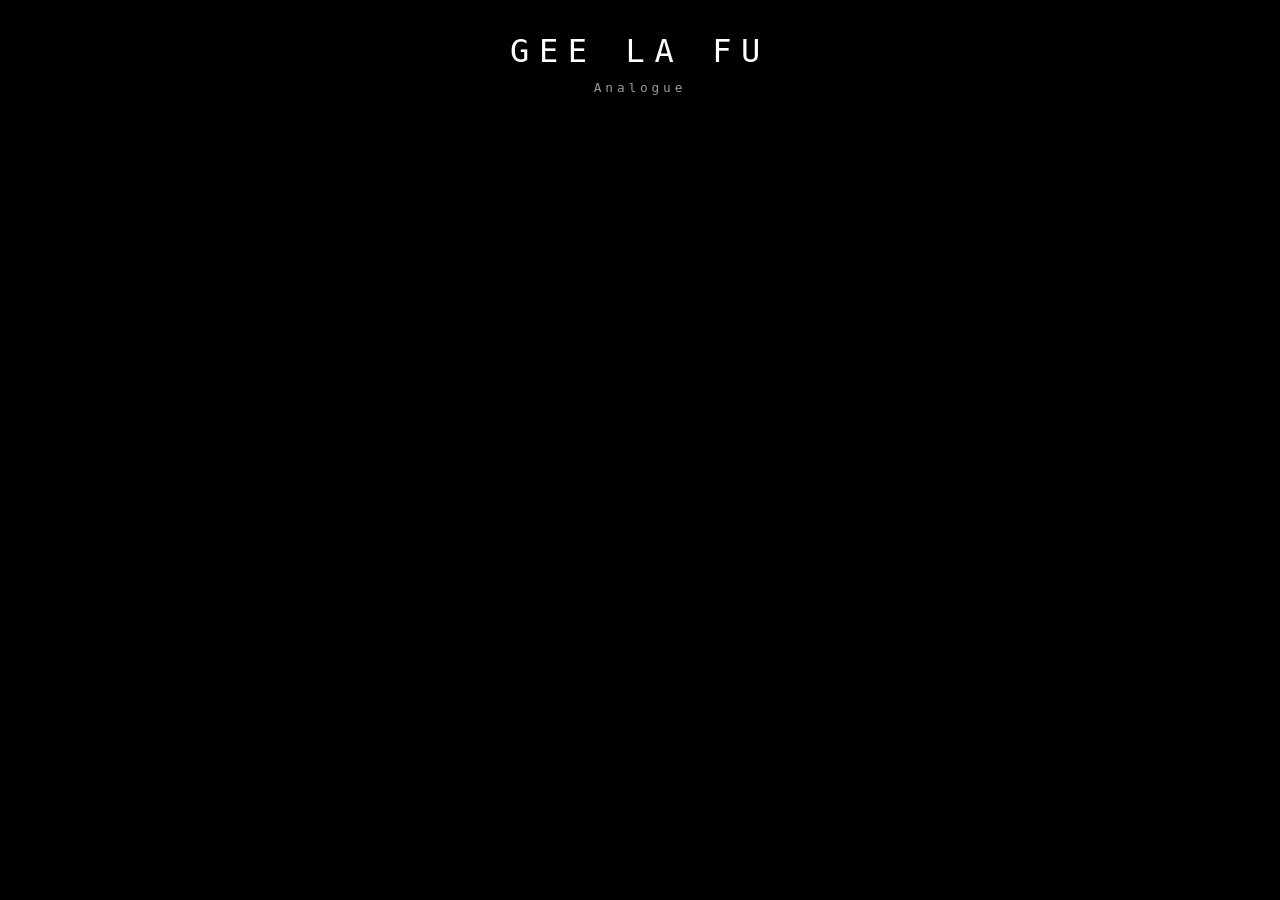
==== analogue.html @ d788711e "Update analogue.html" ====
<!DOCTYPE html>
<html lang="en">
<head>
  <meta charset="UTF-8">
  <meta name="viewport" content="width=device-width, initial-scale=1.0">
  <title>Gee La Fu — Analogue</title>
  <link rel="stylesheet" href="style.css">
</head>
<body>
  <canvas id="c"></canvas>
  <h1 id="bio-trigger">GEE LA FU</h1>
  <div id="bio-panel">
  <div id="bio-inner">
    <p>Jouw bio tekst hier.</p>
    <p><a href="mailto:jouw@email.com">jouw@email.com</a></p>
    <p><a href="https://instagram.com/gee.la.fu" target="_blank">Instagram</a></p>
    <p><a href="https://tiktok.com/@gee.la.fu" target="_blank">TikTok</a></p>
  </div>
</div>
  <h2>Analogue</h2>
  <div id="artwork-wrap">
    <img id="artwork" src="" alt="" crossorigin="anonymous">
  </div>
  <div id="panel">
    <div id="panel-inner">
      <div id="meta-title"></div>
      <div id="meta-description"></div>
      <div id="meta-footer">
        <div id="meta-date"></div>
        <div id="meta-creator"></div>
        <div id="meta-jobtitle"></div>
      </div>
    </div>
  </div>
  <div id="nav">
    <button class="nav-btn" id="btn-refresh">REFRESH</button>
    <button class="nav-btn" id="btn-menu">MENU</button>
  </div>
  <div id="menu">
    <a class="menu-option" href="index.html">SHOW ME INSPIRATION</a>
    <a class="menu-option" href="digital.html">SHOW ME DIGITAL ARTWORK</a>
  </div>
  <script src="https://cdn.jsdelivr.net/npm/exifr/dist/full.umd.js"></script>
  <script src="main.js"></script>
  <script>
    fetch('https://geelafu-images-list.gee-la-fu-la-gee.workers.dev/?folder=analogue')
      .then(r => r.json())
      .then(files => {
        const images = files.map(f => 'https://images.geelafu.com/' + f);
        initPage(images);
  });
  </script>
</body>
</html>
---- style.css ----
* { margin: 0; padding: 0; box-sizing: border-box; }
body { overflow: hidden; background: #000; }

canvas {
  position: fixed;
  top: 0; left: 0;
  width: 100vw; height: 100vh;
}

h1 {
  position: fixed;
  top: 2rem;
  left: 50%;
  transform: translateX(-50%);
  font-family: monospace;
  font-size: 2rem;
  font-weight: normal;
  letter-spacing: 0.3em;
  color: #fff;
  white-space: nowrap;
  z-index: 10;
  cursor: pointer;
}

#bio-panel {
  position: fixed;
  top: 0;
  left: 50%;
  transform: translate(-50%, -100%);
  width: 60vw;
  max-height: 80vh;
  background: rgba(0, 0, 0, 0.75);
  z-index: 20;
  overflow-y: auto;
  transition: transform 0.6s ease;
}

#bio-panel.open {
  transform: translate(-50%, 0);
}

#bio-inner {
  padding: 2rem;
  display: flex;
  flex-direction: column;
  gap: 1rem;
  font-family: monospace;
  color: #fff;
}

#bio-inner a {
  color: #fff;
  opacity: 0.7;
  text-decoration: none;
  letter-spacing: 0.1em;
  font-size: 0.8rem;
}

#bio-inner a:hover {
  opacity: 1;
}

#bio-inner p {
  font-size: 0.8rem;
  line-height: 1.7;
  letter-spacing: 0.05em;
  opacity: 0.85;
}

h2 {
  position: fixed;
  top: 5rem;
  left: 50%;
  transform: translateX(-50%);
  font-family: monospace;
  font-size: 0.8rem;
  font-weight: normal;
  letter-spacing: 0.3em;
  color: #fff;
  white-space: nowrap;
  z-index: 10;
  opacity: 0.6;
}

#artwork-wrap {
  position: fixed;
  top: 50%;
  left: 50%;
  transform: translate(-50%, -50%);
  z-index: 10;
}

img#artwork {
  display: block;
  max-width: 40vw;
  max-height: 60vh;
  width: auto;
  height: auto;
  cursor: pointer;
}

#panel {
  position: fixed;
  z-index: 20;
  background: rgba(0, 0, 0, 0.75);
  overflow-y: auto;
  transition: transform 0.6s ease;
}

@media (orientation: landscape) {
  #panel {
    bottom: 0;
    left: 50%;
    transform: translate(-50%, 100%);
    width: 60vw;
    height: auto;
    max-height: 80vh;
    overflow-y: auto;
  }
  #panel.open {
    transform: translate(-50%, 0);
  }
}

@media (orientation: portrait) {
  img#artwork {
    max-width: 80vw;
    max-height: 50vh;
  }
  #bio-panel {
    width: 100vw;
  }
  #panel {
    bottom: 0;
    left: 0;
    width: 100vw;
    height: 60vh;
    transform: translateY(100%);
  }
  #panel.open {
    transform: translateY(0);
  }
}

#panel-inner {
  padding: 2rem;
  display: flex;
  flex-direction: column;
  gap: 1rem;
  font-family: monospace;
  color: #fff;
  min-height: 100%;
}

#meta-title {
  font-size: 1rem;
  letter-spacing: 0.15em;
  font-weight: bold;
}

#meta-description {
  font-size: 0.8rem;
  line-height: 1.7;
  letter-spacing: 0.05em;
  opacity: 0.85;
}

#meta-footer {
  margin-top: auto;
  display: flex;
  flex-direction: column;
  gap: 0.25rem;
}

#meta-date,
#meta-creator,
#meta-jobtitle {
  font-size: 0.7rem;
  letter-spacing: 0.1em;
  opacity: 0.6;
}

#nav {
  position: fixed;
  left: 50%;
  transform: translateX(-50%);
  display: flex;
  gap: 5rem;
  z-index: 50;
  opacity: 0;
  transition: opacity 0.6s ease;
}

.nav-btn {
  width: 4rem;
  height: 4rem;
  border-radius: 50%;
  border: none;
  background: #fff;
  font-family: monospace;
  font-size: 0.55rem;
  font-weight: bold;
  letter-spacing: 0.1em;
  cursor: pointer;
  display: flex;
  align-items: center;
  justify-content: center;
  text-align: center;
  padding: 0.5rem;
  box-shadow: 0 4px 15px rgba(0, 0, 0, 0.2);
}

.nav-btn:disabled {
  opacity: 0.3;
  cursor: default;
}

#menu {
  position: fixed;
  top: 0; left: 0;
  width: 100vw; height: 100vh;
  background: transparent;
  z-index: 40;
  display: flex;
  flex-direction: column;
  align-items: center;
  justify-content: center;
  gap: 1rem;
  padding: 2rem;
  opacity: 0;
  pointer-events: none;
  transition: opacity 0.4s ease;
}

#menu.open {
  opacity: 1;
  pointer-events: all;
}

.menu-option {
  pointer-events: none;
  width: 100%;
  max-width: 400px;
  flex: 1;
  max-height: 200px;
  background: #fff;
  border: 1px solid #fff;
  border-radius: 1rem;
  display: flex;
  align-items: center;
  justify-content: center;
  font-family: monospace;
  font-size: 0.8rem;
  font-weight: bold;
  letter-spacing: 0.15em;
  cursor: pointer;
  text-decoration: none;
  color: #000;
  box-shadow: 0 4px 15px rgba(0, 0, 0, 0.2);
}

.menu-option:hover {
  background: #f0f0f0;
}

#menu.open .menu-option {
  pointer-events: all;
}
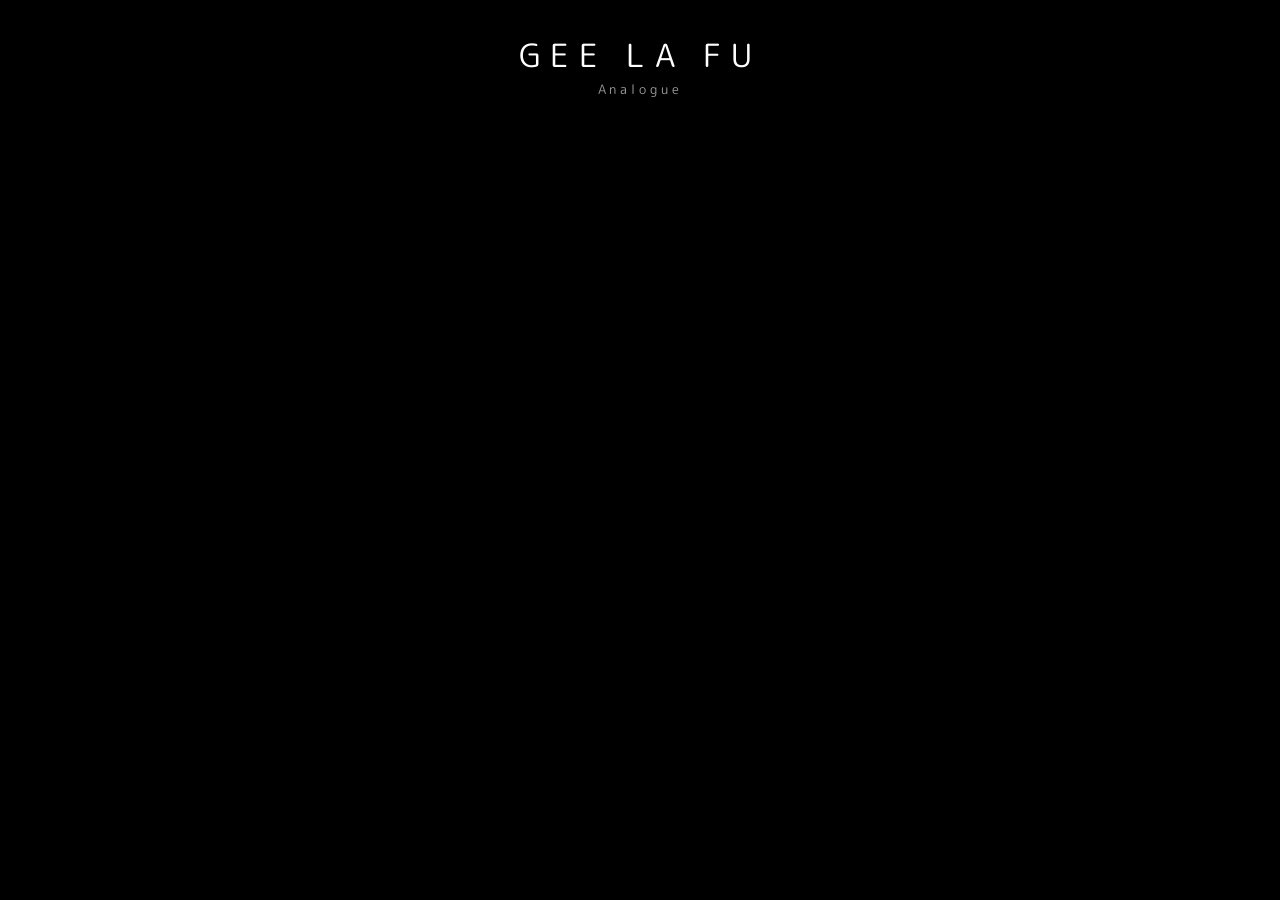
==== commit c69adb36: "Update analogue.html" ====
--- a/analogue.html
+++ b/analogue.html
@@ -4,6 +4,7 @@
   <meta charset="UTF-8">
   <meta name="viewport" content="width=device-width, initial-scale=1.0">
   <title>Gee La Fu — Analogue</title>
+  <link href="https://fonts.googleapis.com/css2?family=M+PLUS+Rounded+1c:wght@400;700&display=swap" rel="stylesheet">
   <link rel="stylesheet" href="style.css">
 </head>
 <body>
--- a/style.css
+++ b/style.css
@@ -12,7 +12,7 @@
   top: 2rem;
   left: 50%;
   transform: translateX(-50%);
-  font-family: monospace;
+  font-family: 'M PLUS Rounded 1c', monospace;
   font-size: 2rem;
   font-weight: normal;
   letter-spacing: 0.3em;
@@ -72,7 +72,7 @@
   top: 5rem;
   left: 50%;
   transform: translateX(-50%);
-  font-family: monospace;
+  font-family: 'M PLUS Rounded 1c', monospace;
   font-size: 0.8rem;
   font-weight: normal;
   letter-spacing: 0.3em;
@@ -197,7 +197,7 @@
   border-radius: 50%;
   border: none;
   background: #fff;
-  font-family: monospace;
+  font-family: 'M PLUS Rounded 1c', monospace;
   font-size: 0.55rem;
   font-weight: bold;
   letter-spacing: 0.1em;
@@ -243,24 +243,24 @@
   max-width: 400px;
   flex: 1;
   max-height: 200px;
-  background: #fff;
-  border: 1px solid #fff;
+  background: rgba(0, 0, 0, 0.75);
+  border: none;
   border-radius: 1rem;
   display: flex;
   align-items: center;
   justify-content: center;
-  font-family: monospace;
+  font-family: 'M PLUS Rounded 1c', monospace;
   font-size: 0.8rem;
   font-weight: bold;
   letter-spacing: 0.15em;
   cursor: pointer;
   text-decoration: none;
-  color: #000;
+  color: #fff;
   box-shadow: 0 4px 15px rgba(0, 0, 0, 0.2);
 }
 
 .menu-option:hover {
-  background: #f0f0f0;
+  background: rgba(0, 0, 0, 0.9);
 }
 
 #menu.open .menu-option {
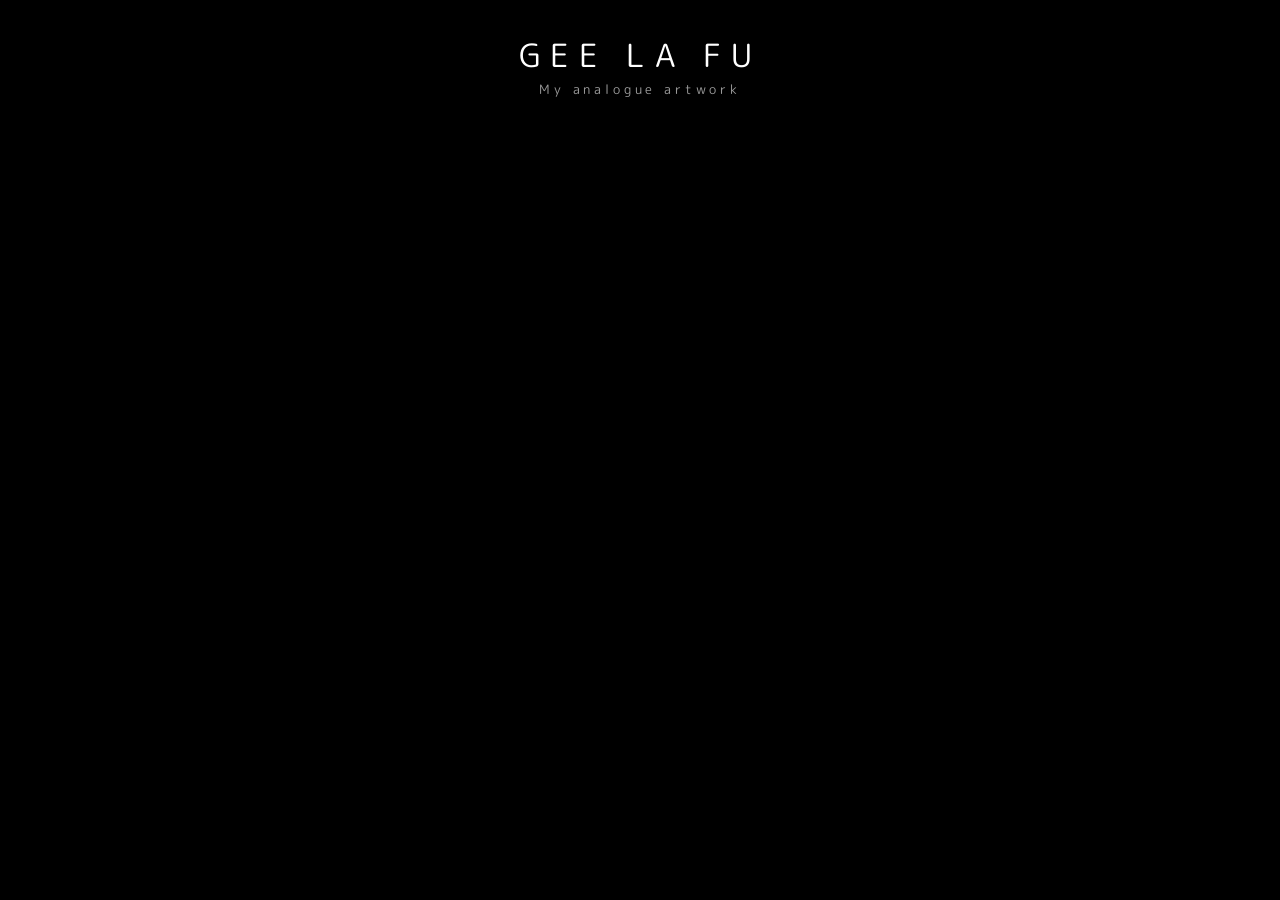
==== commit 7a7da241: "Update analogue.html" ====
--- a/analogue.html
+++ b/analogue.html
@@ -18,7 +18,7 @@
     <p><a href="https://tiktok.com/@gee.la.fu" target="_blank">TikTok</a></p>
   </div>
 </div>
-  <h2>Analogue</h2>
+  <h2>My analogue artwork</h2>
   <div id="artwork-wrap">
     <img id="artwork" src="" alt="" crossorigin="anonymous">
   </div>
@@ -34,12 +34,12 @@
     </div>
   </div>
   <div id="nav">
-    <button class="nav-btn" id="btn-refresh">REFRESH</button>
+    <button class="nav-btn" id="btn-refresh">MORE</button>
     <button class="nav-btn" id="btn-menu">MENU</button>
   </div>
   <div id="menu">
-    <a class="menu-option" href="index.html">SHOW ME INSPIRATION</a>
-    <a class="menu-option" href="digital.html">SHOW ME DIGITAL ARTWORK</a>
+    <a class="menu-option" href="index.html">THINGS THAT INSPIRE ME</a>
+    <a class="menu-option" href="digital.html">MY DIGITAL ARTWORK</a>
   </div>
   <script src="https://cdn.jsdelivr.net/npm/exifr/dist/full.umd.js"></script>
   <script src="main.js"></script>
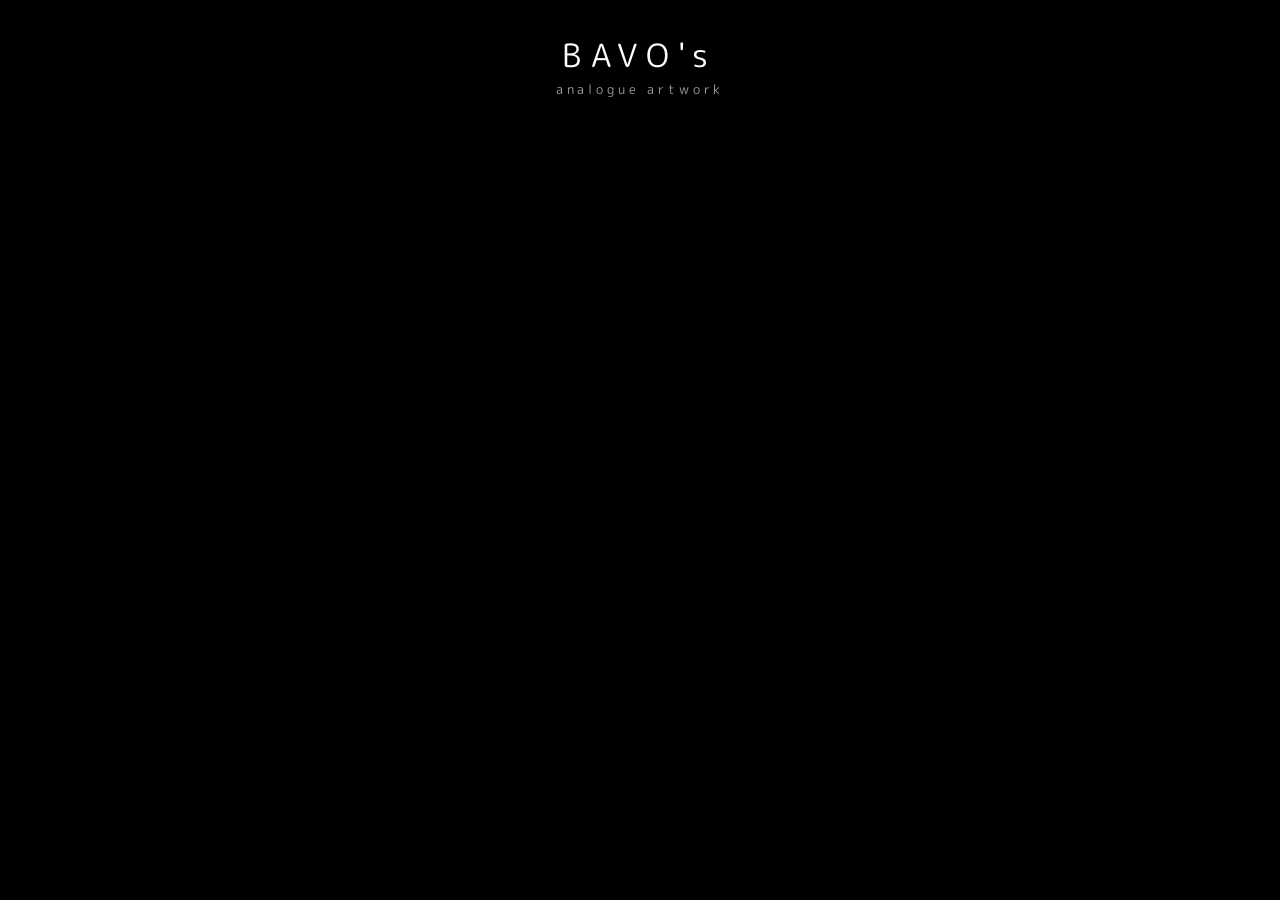
==== commit fcdcc00e: "Update analogue.html" ====
--- a/analogue.html
+++ b/analogue.html
@@ -3,22 +3,31 @@
 <head>
   <meta charset="UTF-8">
   <meta name="viewport" content="width=device-width, initial-scale=1.0">
-  <title>Gee La Fu — Analogue</title>
+  <title>Gee La Fu — Analogue Art</title>
+  <meta name="description" content="Hand-drawn artwork by Belgian artist Gee La Fu — intuitive line art, doodle art with ambition, influenced by street art and the tradition of lucid drawing.">
+  <meta name="author" content="Gee La Fu">
+  <meta property="og:title" content="Gee La Fu — Analogue Art">
+  <meta property="og:description" content="Hand-drawn artwork by Belgian artist Gee La Fu — intuitive line art, doodle art with ambition, influenced by street art and the tradition of lucid drawing.">
+  <meta property="og:url" content="https://geelafu.com/analogue.html">
+  <meta property="og:type" content="website">
+  <meta property="og:image" content="https://geelafu.com/preview-analogue.jpg">
   <link href="https://fonts.googleapis.com/css2?family=M+PLUS+Rounded+1c:wght@400;700&display=swap" rel="stylesheet">
   <link rel="stylesheet" href="style.css">
+  <link rel="icon" type="image/png" href="GLF_logo.png">
+  <link rel="apple-touch-icon" href="GLF_logo.png">
 </head>
 <body>
   <canvas id="c"></canvas>
-  <h1 id="bio-trigger">GEE LA FU</h1>
+  <h1 id="bio-trigger">BAVO's</h1>
   <div id="bio-panel">
-  <div id="bio-inner">
-    <p>Jouw bio tekst hier.</p>
-    <p><a href="mailto:jouw@email.com">jouw@email.com</a></p>
-    <p><a href="https://instagram.com/gee.la.fu" target="_blank">Instagram</a></p>
-    <p><a href="https://tiktok.com/@gee.la.fu" target="_blank">TikTok</a></p>
+    <div id="bio-inner">
+      <p>Drawing is where it started and where it always returns. No sketches, no preparation — the hand moves and the image appears. What you see here is intuitive line work built over decades, influenced by street art, doodle culture and a stubborn refusal to stay amateur. Gee La Fu is the artistic alter ego of a Belgian designer who draws the way others think.</p>
+      <p><a href="mailto:gee.la.fu.la.gee@gmail.com">gee.la.fu.la.gee@gmail.com</a></p>
+      <p><a href="https://instagram.com/gee.la.fu" target="_blank">Instagram</a></p>
+      <p><a href="https://tiktok.com/@gee.la.fu" target="_blank">TikTok</a></p>
+    </div>
   </div>
-</div>
-  <h2>My analogue artwork</h2>
+  <h2>analogue artwork</h2>
   <div id="artwork-wrap">
     <img id="artwork" src="" alt="" crossorigin="anonymous">
   </div>
@@ -49,7 +58,7 @@
       .then(files => {
         const images = files.map(f => 'https://images.geelafu.com/' + f);
         initPage(images);
-  });
+      });
   </script>
 </body>
 </html>
--- a/style.css
+++ b/style.css
@@ -27,7 +27,7 @@
   top: 0;
   left: 50%;
   transform: translate(-50%, -100%);
-  width: 60vw;
+  width: 50vw;
   max-height: 80vh;
   background: rgba(0, 0, 0, 0.75);
   z-index: 20;
@@ -92,7 +92,7 @@
 
 img#artwork {
   display: block;
-  max-width: 40vw;
+  max-width: 50vw;
   max-height: 60vh;
   width: auto;
   height: auto;
@@ -112,7 +112,7 @@
     bottom: 0;
     left: 50%;
     transform: translate(-50%, 100%);
-    width: 60vw;
+    width: 50vw;
     height: auto;
     max-height: 80vh;
     overflow-y: auto;
